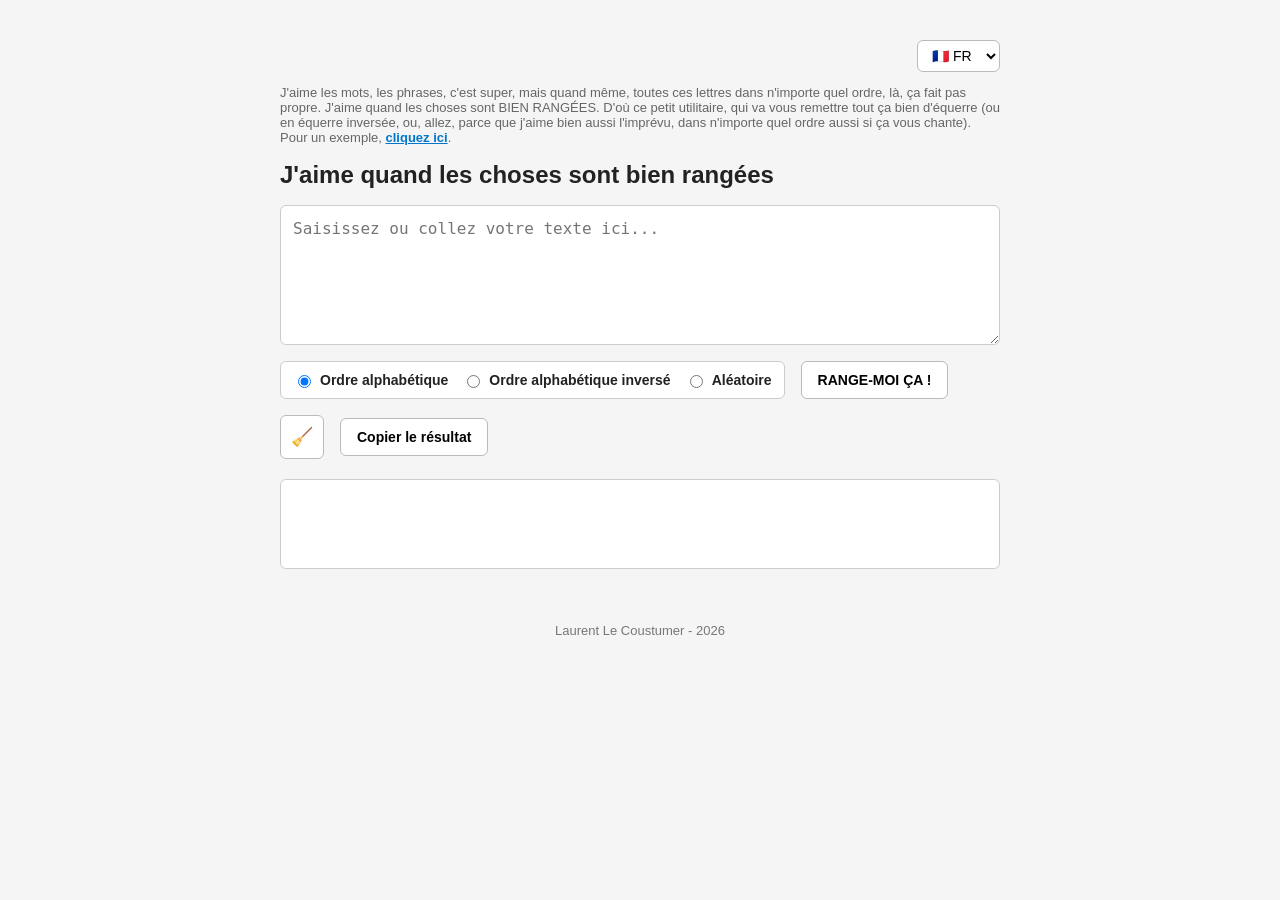
==== index.html @ 2119b861 "Initial commit" ====
<!DOCTYPE html>
<html lang="fr">
<head>
  <meta charset="UTF-8" />
  <meta name="viewport" content="width=device-width, initial-scale=1.0" />
  <title>I love when things are tidy</title>
  <link rel="icon" type="image/x-icon" href="favicon.ico">
  <link rel="stylesheet" href="css/style.css?ver=1.03" />
</head>
<body>
  <div class="language-bar">
    <select id="languageSelect" class="language-select" aria-label="Choisir la langue">
      <option value="en">&#x1F1EC;&#x1F1E7; EN</option>
      <option value="fr" selected>&#x1F1EB;&#x1F1F7; FR</option>
    </select>
  </div>

  <p class="intro-text" id="introText">J'aime les mots, les phrases, c'est super, mais quand même, toutes ces lettres dans n'importe quel ordre, là, ça fait pas propre. J'aime quand les choses sont BIEN RANGÉES. D'où ce petit utilitaire, qui va vous remettre tout ça bien d'équerre (ou en équerre inversée, ou, allez, parce que j'aime bien aussi l'imprévu, dans n'importe quel ordre aussi si ça vous chante). Pour un exemple, <a id="introDemoLink" class="intro-link" href="#">cliquez ici</a>.</p>

  <h1 id="title">J'aime quand les choses sont bien rangées</h1>

  <textarea id="input" placeholder="Saisissez ou collez votre texte ici..."></textarea>

  <div class="controls">
    <div class="radio-group">
      <label>
        <input type="radio" name="sortOrder" value="asc" checked />
        <span id="labelAsc">Ordre alphabétique</span>
      </label>
      <label>
        <input type="radio" name="sortOrder" value="desc" />
        <span id="labelDesc">Ordre alphabétique inversé</span>
      </label>
      <label>
        <input type="radio" name="sortOrder" value="random" />
        <span id="labelRandom">Aléatoire</span>
      </label>
    </div>

    <button id="sortBtn">RANGE-MOI ÇA !</button>
    <button id="clearBtn" class="icon-button" aria-label="Effacer le champ">&#129529;</button>
    <button id="copyBtn">Copier le résultat</button>
  </div>

  <div id="output"></div>
  <div id="status"></div>
  <p class="footer-note">Laurent Le Coustumer - 2026</p>

  <script src="js/app.js?ver=1.05" defer></script>
</body>
</html>
---- css/style.css ----
body {
  font-family: Arial, sans-serif;
  max-width: 720px;
  margin: 40px auto;
  padding: 0px 20px;
  background: #f5f5f5;
  color: #222;
}

h1 {
  font-size: 24px;
  margin-bottom: 16px;
}

.language-bar {
  display: flex;
  justify-content: flex-end;
  margin-bottom: 8px;
}

.language-select {
  border: 1px solid #bbb;
  border-radius: 6px;
  padding: 6px 10px;
  font-size: 14px;
  background: #fff;
  cursor: pointer;
}

textarea {
  width: 100%;
  min-height: 140px;
  padding: 12px;
  font-size: 16px;
  line-height: 1.4;
  box-sizing: border-box;
  resize: vertical;
  border: 1px solid #ccc;
  border-radius: 6px;
  background: #fff;
}

.controls {
  display: flex;
  gap: 16px;
  margin-top: 12px;
  flex-wrap: wrap;
  align-items: center;
}

.intro-text {
  font-size: 13px;
  color: #666;
  margin-bottom: 12px;
}

.intro-link {
  color: #0077cc;
  font-weight: bold;
  text-decoration: underline;
  cursor: pointer;
}

.radio-group {
  display: flex;
  gap: 14px;
  flex-wrap: wrap;
  align-items: center;
  padding: 10px 12px;
  border: 1px solid #ccc;
  border-radius: 6px;
  background: #fff;
}

.radio-group label {
  display: flex;
  align-items: center;
  gap: 6px;
  font-size: 14px;
  font-weight: bold;
  cursor: pointer;
}

button {
  padding: 10px 16px;
  font-size: 14px;
  font-weight: bold;
  border: 1px solid #bbb;
  border-radius: 6px;
  background: #fff;
  cursor: pointer;
}

.icon-button {
  display: flex;
  align-items: center;
  justify-content: center;
  width: 44px;
  padding: 10px;
  font-size: 18px;
}

button:hover {
  background: #eee;
}

#output {
  margin-top: 20px;
  padding: 14px;
  background: #fff;
  border: 1px solid #ccc;
  border-radius: 6px;
  min-height: 60px;
  white-space: pre-wrap;
  word-break: break-word;
}

#status {
  margin-top: 10px;
  font-size: 14px;
  color: #555;
  min-height: 20px;
}

.footer-note {
  margin-top: 24px;
  text-align: center;
  color: #777;
  font-size: 13px;
}
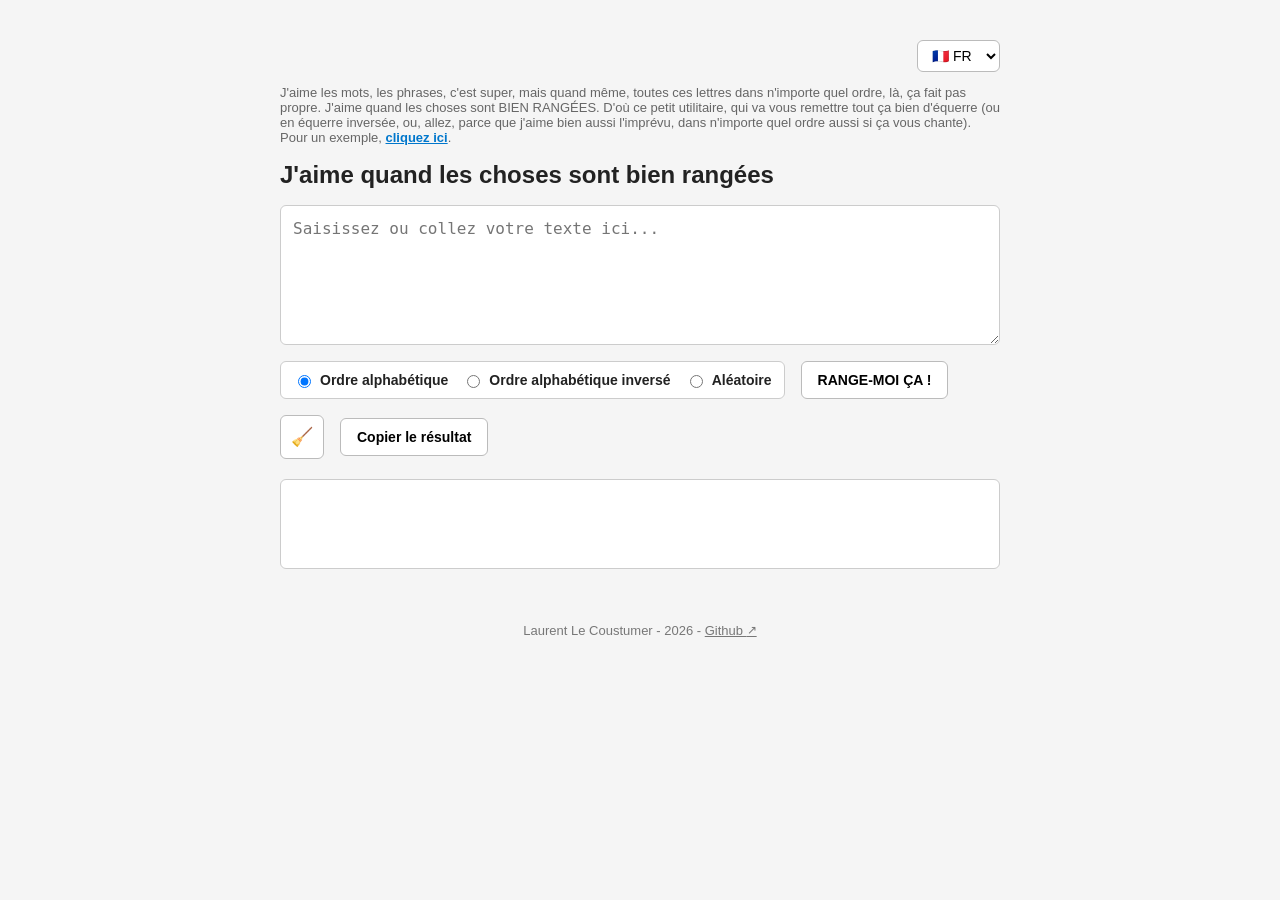
==== commit 5f646563: "Added github link" ====
--- a/index.html
+++ b/index.html
@@ -44,7 +44,17 @@
 
   <div id="output"></div>
   <div id="status"></div>
-  <p class="footer-note">Laurent Le Coustumer - 2026</p>
+  <p class="footer-note">
+    Laurent Le Coustumer - 2026 -
+    <a
+      class="footer-link"
+      href="https://github.com/LaurentLC/ilovewhenthingsaretidy"
+      target="_blank"
+      rel="noopener noreferrer"
+    >
+      Github <span class="external-link-icon" aria-hidden="true">&#8599;</span>
+    </a>
+  </p>
 
   <script src="js/app.js?ver=1.05" defer></script>
 </body>
--- a/css/style.css
+++ b/css/style.css
@@ -128,3 +128,17 @@
   color: #777;
   font-size: 13px;
 }
+
+.footer-link {
+  color: inherit;
+  text-decoration: underline;
+}
+
+.footer-link:hover {
+  color: #444;
+}
+
+.external-link-icon {
+  font-size: 12px;
+  vertical-align: text-top;
+}
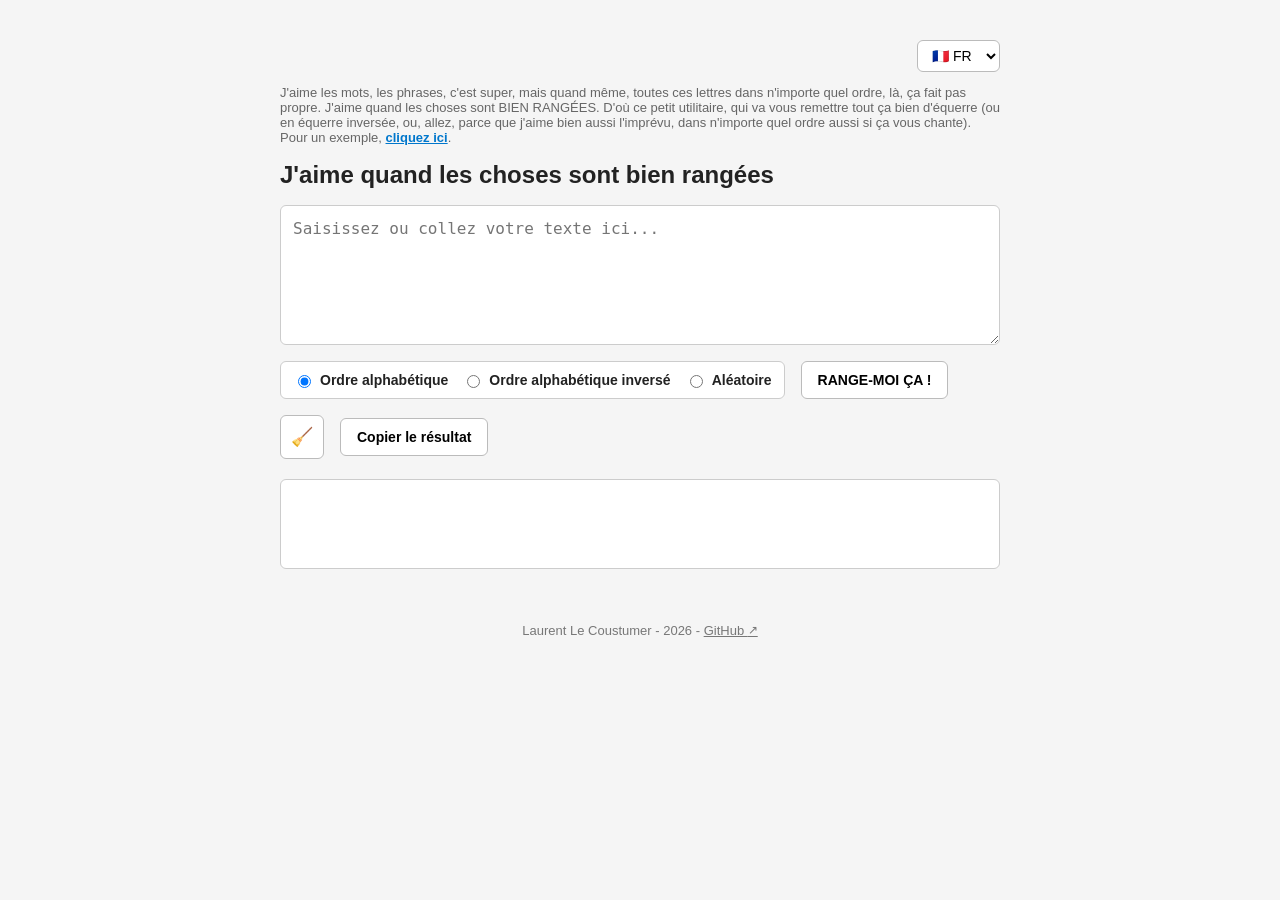
==== commit 2a52ea04: "Typo" ====
--- a/index.html
+++ b/index.html
@@ -52,7 +52,7 @@
       target="_blank"
       rel="noopener noreferrer"
     >
-      Github <span class="external-link-icon" aria-hidden="true">&#8599;</span>
+      GitHub <span class="external-link-icon" aria-hidden="true">&#8599;</span>
     </a>
   </p>
 
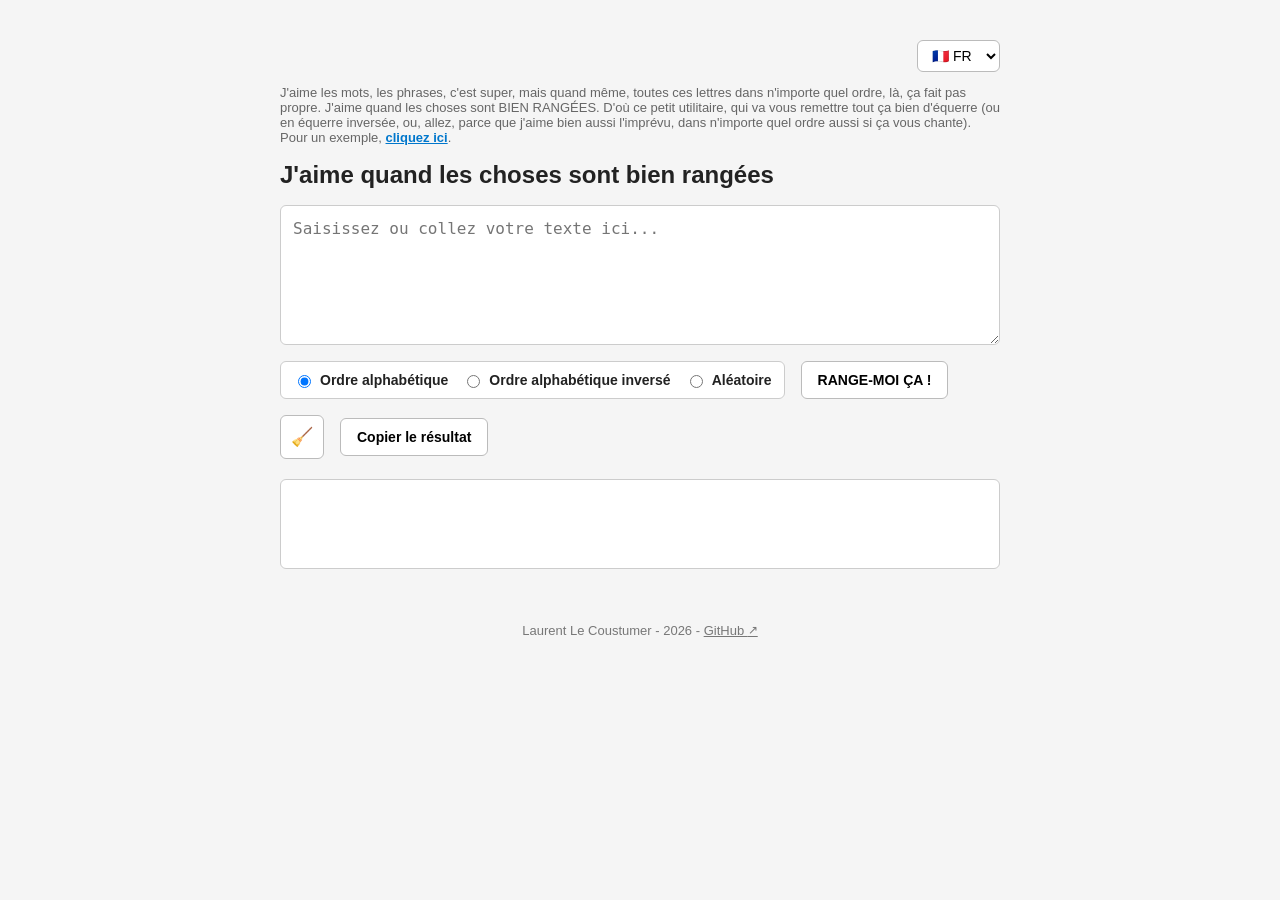
==== commit d86d97af: "Switch to ?lang= system" ====
--- a/index.html
+++ b/index.html
@@ -56,6 +56,6 @@
     </a>
   </p>
 
-  <script src="js/app.js?ver=1.05" defer></script>
+  <script src="js/app.js?ver=1.06" defer></script>
 </body>
 </html>
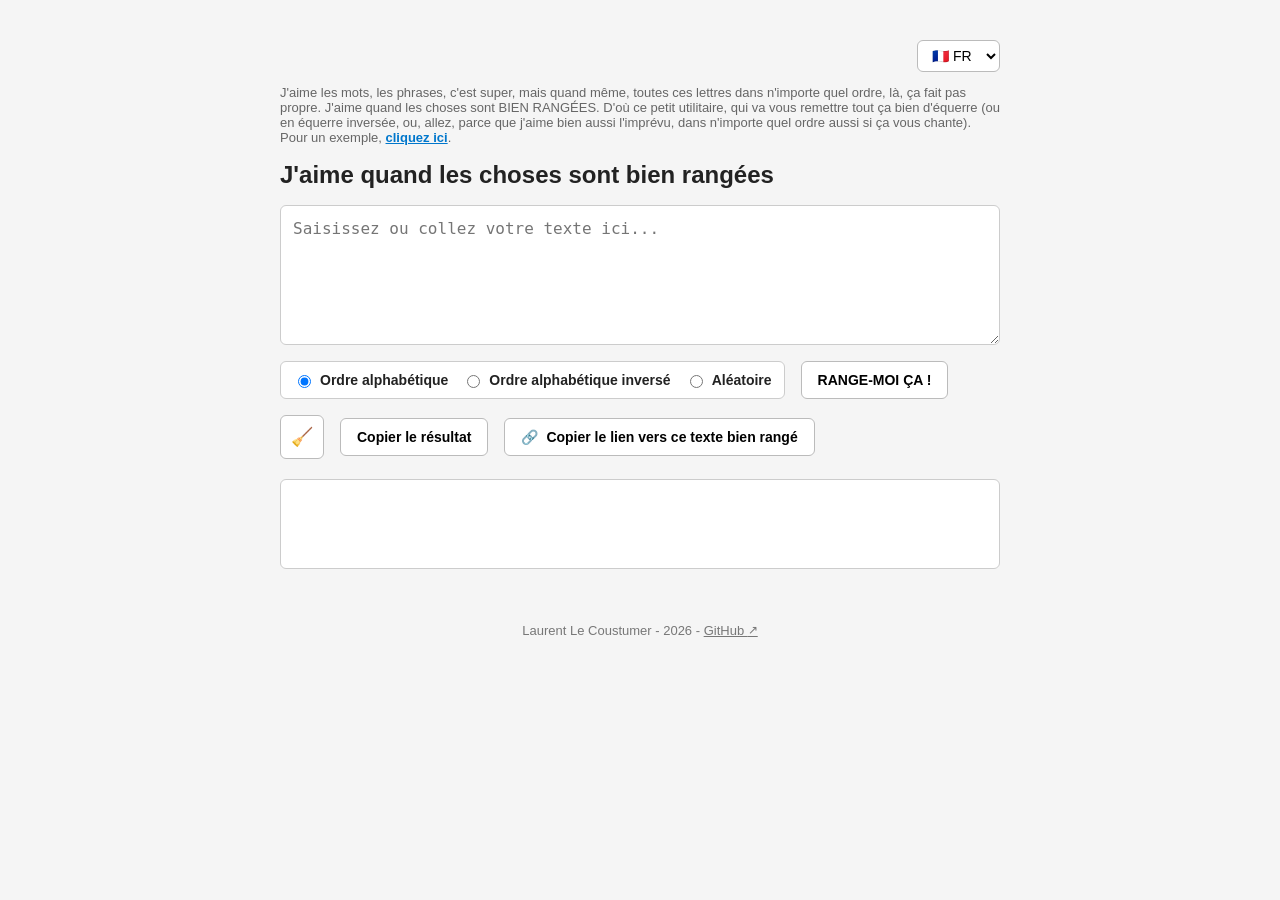
==== commit 38d8d3d3: "Added link to tidy text (text param (and the rest) in url)" ====
--- a/index.html
+++ b/index.html
@@ -5,7 +5,7 @@
   <meta name="viewport" content="width=device-width, initial-scale=1.0" />
   <title>I love when things are tidy</title>
   <link rel="icon" type="image/x-icon" href="favicon.ico">
-  <link rel="stylesheet" href="css/style.css?ver=1.03" />
+  <link rel="stylesheet" href="css/style.css?ver=1.04" />
 </head>
 <body>
   <div class="language-bar">
@@ -40,6 +40,7 @@
     <button id="sortBtn">RANGE-MOI ÇA !</button>
     <button id="clearBtn" class="icon-button" aria-label="Effacer le champ">&#129529;</button>
     <button id="copyBtn">Copier le résultat</button>
+    <button id="copyLinkBtn"><span class="button-icon" aria-hidden="true">&#128279;</span><span id="copyLinkBtnLabel">Copier le lien vers ce texte bien rangé</span></button>
   </div>
 
   <div id="output"></div>
@@ -56,6 +57,6 @@
     </a>
   </p>
 
-  <script src="js/app.js?ver=1.06" defer></script>
+  <script src="js/app.js?ver=1.08" defer></script>
 </body>
 </html>
--- a/css/style.css
+++ b/css/style.css
@@ -91,6 +91,10 @@
   cursor: pointer;
 }
 
+.button-icon {
+  margin-right: 8px;
+}
+
 .icon-button {
   display: flex;
   align-items: center;
